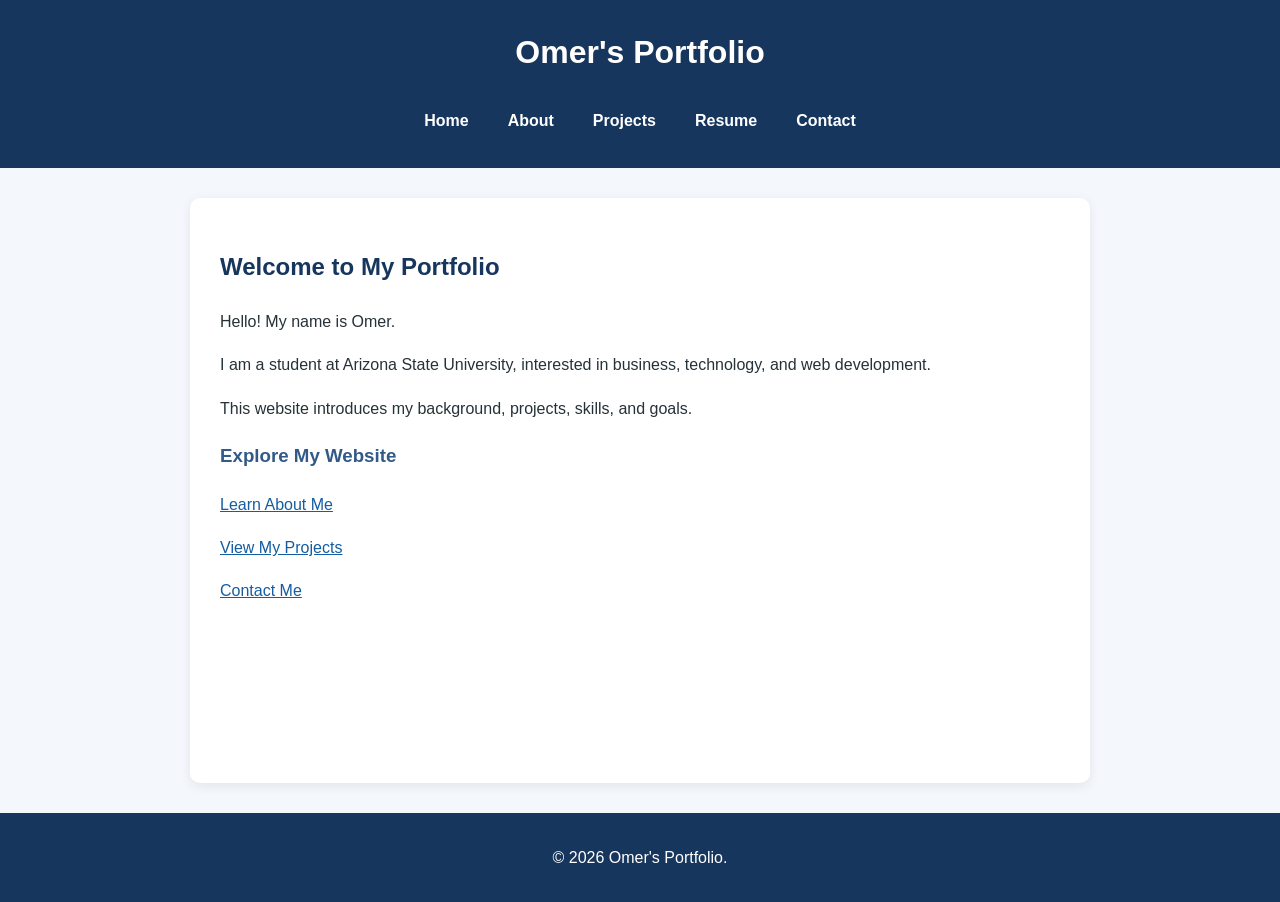
==== index.html @ 17ec1f0c "Add portfolio website files" ====
<!DOCTYPE html>
<html lang="en">
<head>
<meta charset="UTF-8">
<meta name="viewport" content="width=device-width, initial-scale=1.0">
<title>Home | Omer's Portfolio</title>
<link rel="stylesheet" href="styles.css">
</head>
<body>
<header>
<h1>Omer's Portfolio</h1>
<nav>
<a href="index.html">Home</a>
<a href="about.html">About</a>
<a href="projects.html">Projects</a>
<a href="resume.html">Resume</a>
<a href="contact.html">Contact</a>
</nav>
</header>

<main>
<h2>Welcome to My Portfolio</h2>
<p>Hello! My name is Omer.</p>
<p>I am a student at Arizona State University,
interested in business, technology, and
web development.</p>
<p>This website introduces my background,
projects, skills, and goals.</p>

<h3>Explore My Website</h3>
<p>
<a href="about.html">Learn About Me</a>
</p>
<p>
<a href="projects.html">View My Projects</a>
</p>
<p>
<a href="contact.html">Contact Me</a>
</p>
</main>

<footer>
<p>&copy; 2026 Omer's Portfolio.</p>
</footer>
</body>
</html>
---- styles.css ----
* {
box-sizing: border-box;
}

body {
margin: 0;
font-family: Arial, sans-serif;
background-color: #f4f7fb;
color: #263238;
line-height: 1.7;
}

header {
background-color: #17365d;
color: white;
padding: 25px 15px;
text-align: center;
}

header h1 {
margin: 0 0 20px;
}

nav {
display: flex;
justify-content: center;
flex-wrap: wrap;
gap: 15px;
}

nav a {
color: white;
text-decoration: none;
font-weight: bold;
padding: 8px 12px;
border-radius: 5px;
}

nav a:hover,
nav a:focus {
background-color: #315a88;
text-decoration: underline;
}

main {
max-width: 900px;
min-height: 65vh;
margin: 30px auto;
padding: 30px;
background-color: white;
border-radius: 10px;
box-shadow: 0 3px 12px rgba(0,0,0,0.08);
}

h2 {
color: #17365d;
}

h3 {
color: #315a88;
}

main a {
color: #145da0;
}

section {
margin-bottom: 25px;
padding: 15px;
border-left: 4px solid #315a88;
background-color: #f4f7fb;
}

footer {
background-color: #17365d;
color: white;
text-align: center;
padding: 15px;
}

@media (max-width: 600px) {
main {
margin: 15px;
padding: 20px;
}

nav {
gap: 5px;
}

nav a {
padding: 6px;
}
}
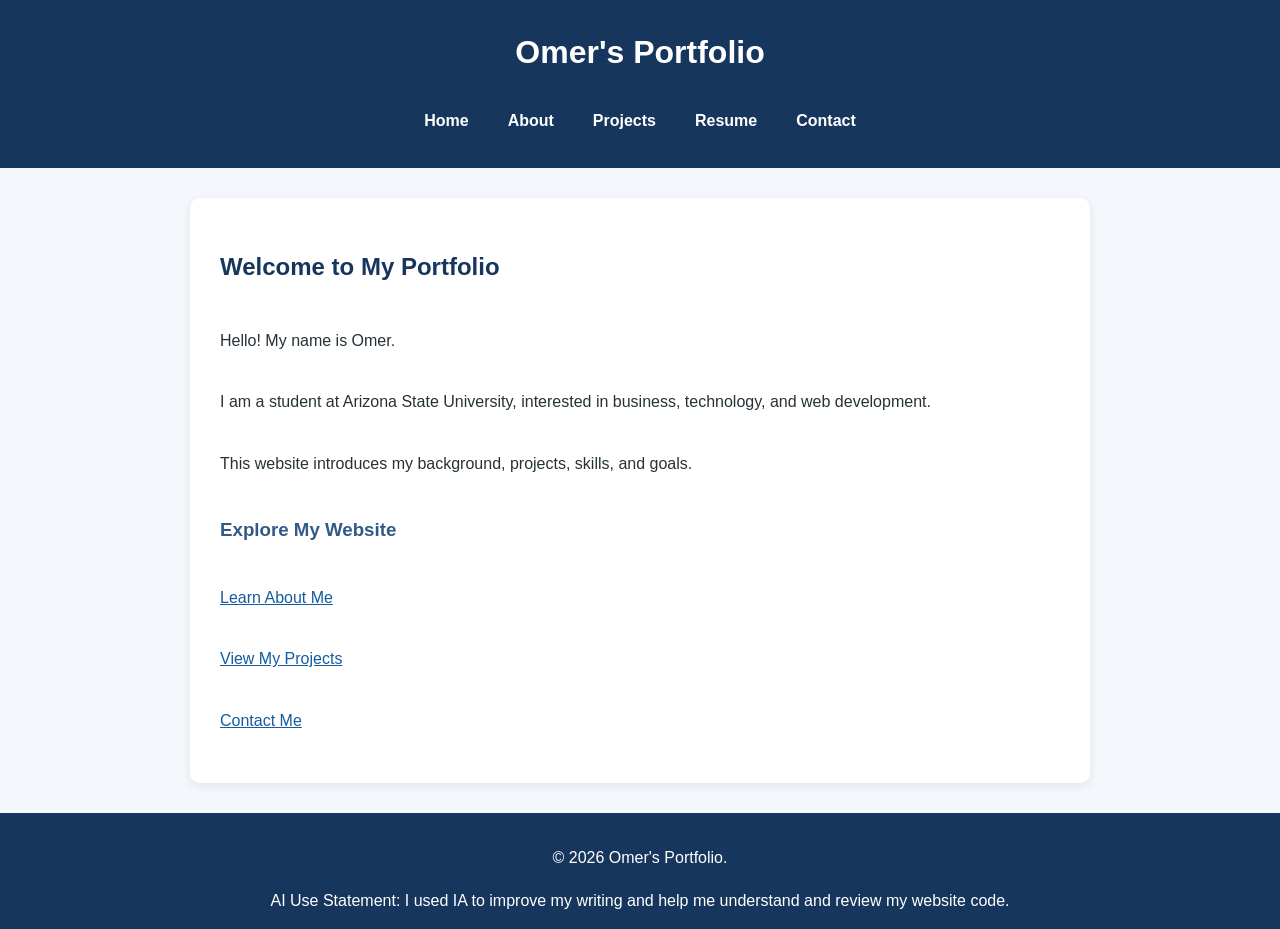
==== commit 41341049: "Update index.html" ====
--- a/index.html
+++ b/index.html
@@ -41,6 +41,7 @@
 
 <footer>
 <p>&copy; 2026 Omer's Portfolio.</p>
+AI Use Statement: I used IA to improve my writing and help me understand and review my website code.
 </footer>
 </body>
 </html>
--- a/styles.css
+++ b/styles.css
@@ -43,6 +43,7 @@
 }
 
 main {
+    display: grid;
 max-width: 900px;
 min-height: 65vh;
 margin: 30px auto;
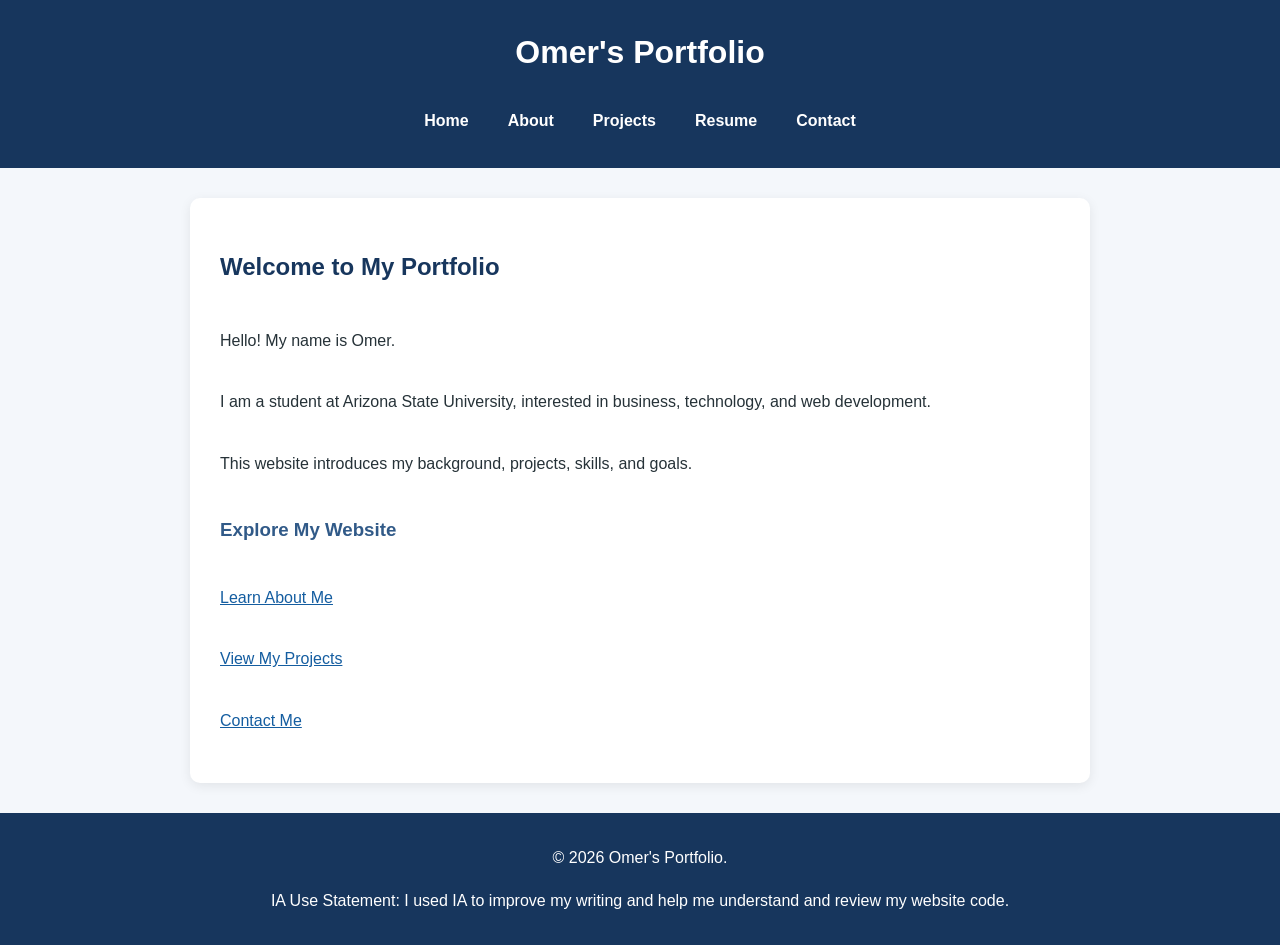
==== commit afc05a32: "Update index.html" ====
--- a/index.html
+++ b/index.html
@@ -41,7 +41,7 @@
 
 <footer>
 <p>&copy; 2026 Omer's Portfolio.</p>
-AI Use Statement: I used IA to improve my writing and help me understand and review my website code.
+<p>IA Use Statement: I used IA to improve my writing and help me understand and review my website code.</p>
 </footer>
 </body>
 </html>
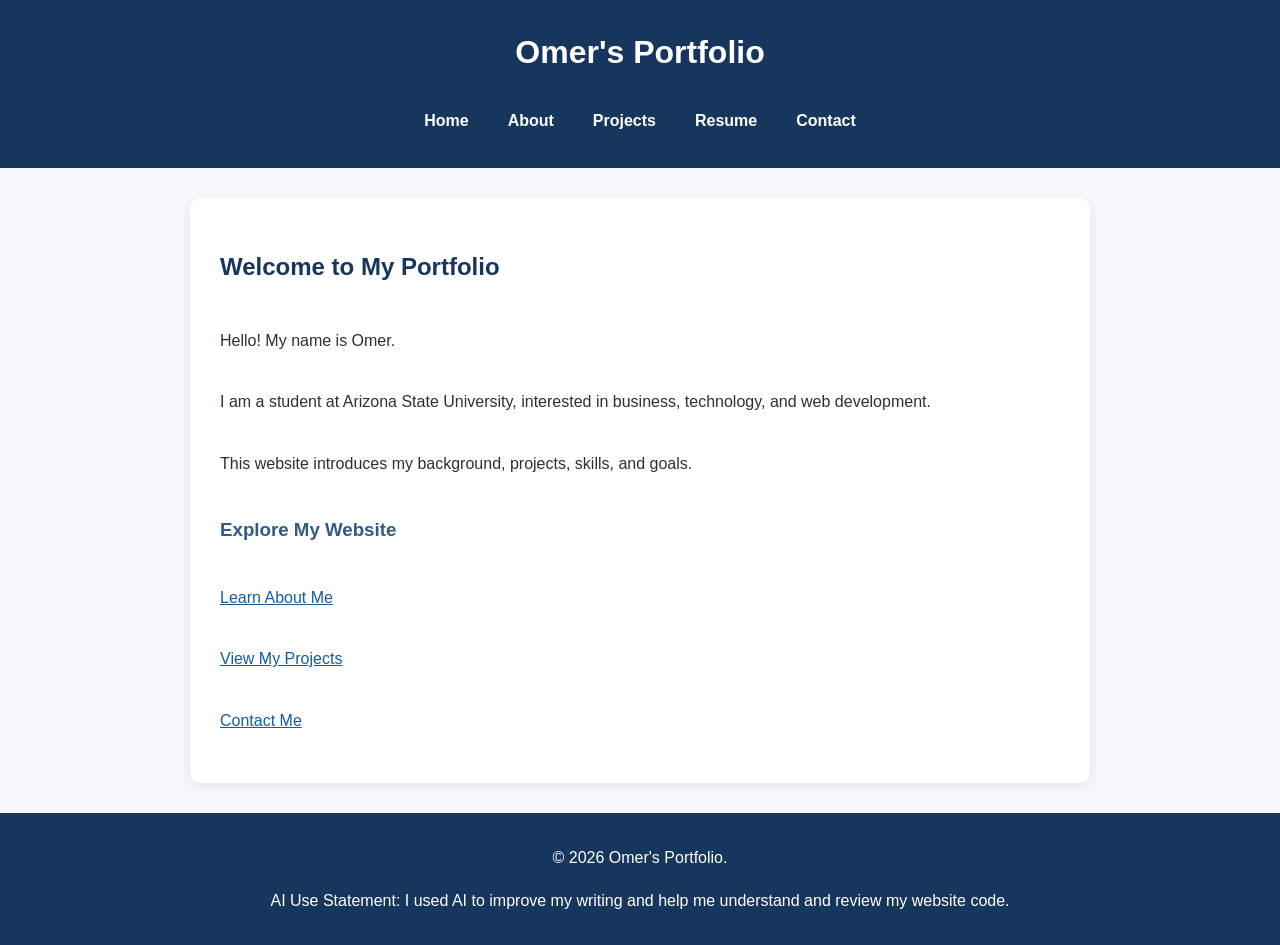
==== commit badfd37d: "Update index.html" ====
--- a/index.html
+++ b/index.html
@@ -41,7 +41,7 @@
 
 <footer>
 <p>&copy; 2026 Omer's Portfolio.</p>
-<p>IA Use Statement: I used IA to improve my writing and help me understand and review my website code.</p>
+<p>AI Use Statement: I used AI to improve my writing and help me understand and review my website code.</p>
 </footer>
 </body>
 </html>
